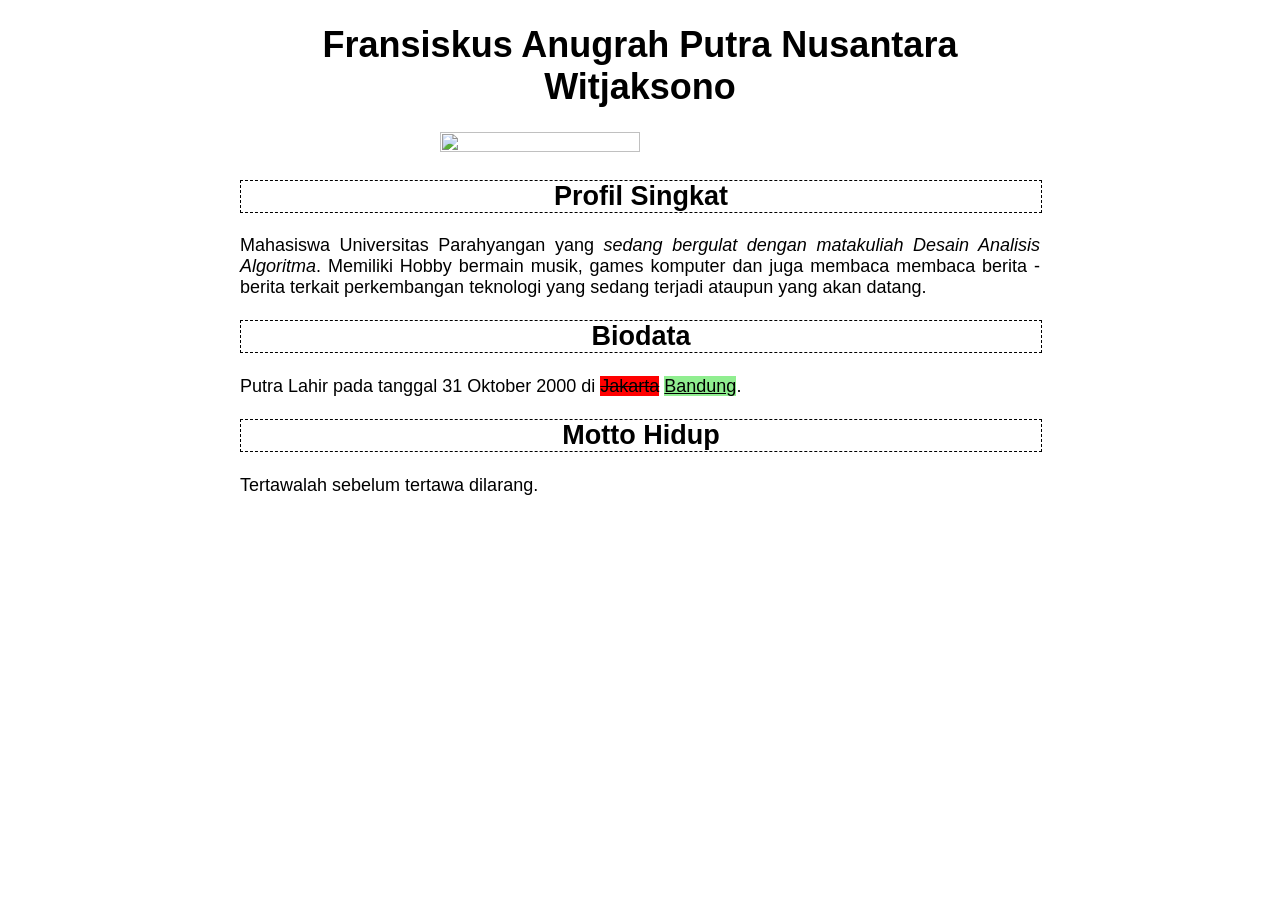
==== index.html @ 575a3894 "ganti nama file" ====
<!DOCTYPE html>
<html lang="id" dir="ltr">
    <head>
        <meta charset="utf-8">
        <meta name="viewport" content="width=device-width, initial-scale=1.0">
        <title>Fransiskus Anugrah Putra Nusantara Witjaksono</title>
        <link rel="stylesheet" href="./style.css"></link>
    </head>
    <body>
        <header>
            <h1>Fransiskus Anugrah Putra Nusantara Witjaksono</h1>
        </header>

        <main>
            <section>
                <article>
                    <img src="./w2ln7gyrn8w81 edit.png">
                    <h2>Profil Singkat</h2>
                    <p>
                        Mahasiswa Universitas Parahyangan yang <em>sedang bergulat dengan matakuliah Desain
                        Analisis Algoritma</em>. Memiliki Hobby bermain musik, games komputer dan juga membaca
                        membaca berita - berita terkait perkembangan teknologi yang sedang terjadi ataupun
                        yang akan datang.
                    </p>
                    <h2>Biodata</h2>
                    <p>
                        Putra Lahir pada tanggal 31 Oktober 2000 di <s id="salah">Jakarta</s> <u id="benar">Bandung</u>.
                    </p>
                    <h2>Motto Hidup</h2>
                    <p>Tertawalah sebelum tertawa dilarang.</p>
                </article>
            </section>
        </main>
    </html>

    

    </img>
</body>
---- style.css ----
body{
    max-width: 800px;
    margin: auto;
    font-size: large;
    font-family:'Franklin Gothic Medium', 'Arial Narrow', Arial, sans-serif
}
h1{
    text-align: center;
}
img{
    display: block;
    margin-left: auto;
    margin-right: auto;
    width: 50%;
    height: 50%;
}
h2{
    width: 100%;
    text-align: center;
    border: 1px dashed;
}
p{
    text-align: justify;
}
#salah{
    background-color: red;
}
#benar{
    background-color: lightgreen;
    font-style: initial;
}
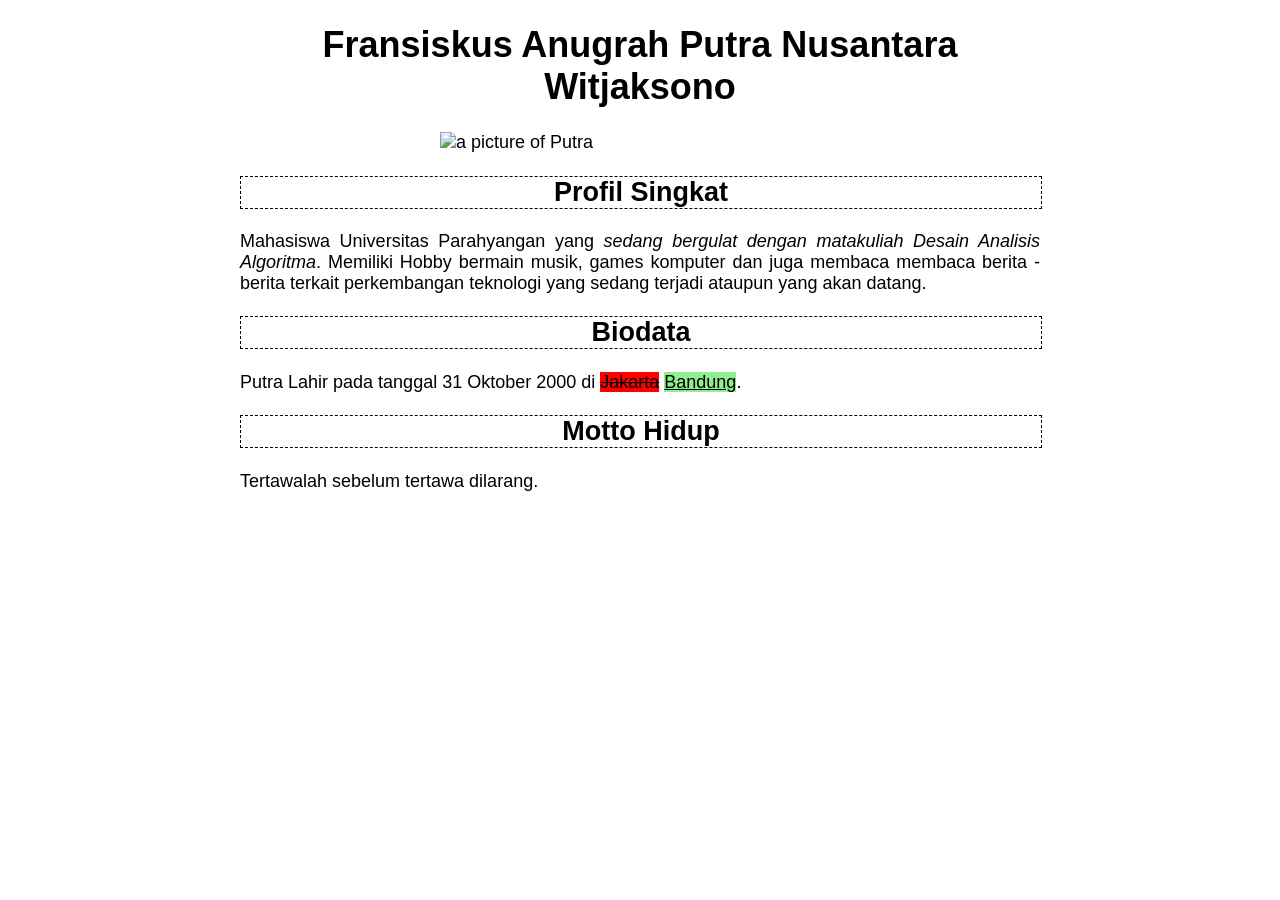
==== commit 0263e7ed: "fix 1" ====
--- a/index.html
+++ b/index.html
@@ -4,7 +4,7 @@
         <meta charset="utf-8">
         <meta name="viewport" content="width=device-width, initial-scale=1.0">
         <title>Fransiskus Anugrah Putra Nusantara Witjaksono</title>
-        <link rel="stylesheet" href="./style.css"></link>
+        <link rel="stylesheet" href="./style.css"/>
     </head>
     <body>
         <header>
@@ -13,9 +13,10 @@
 
         <main>
             <section>
+                <img src="./w2ln7gyrn8w81_edit.png" alt=" a picture of Putra"/>
+                <h2>Profil Singkat</h2>
                 <article>
-                    <img src="./w2ln7gyrn8w81 edit.png">
-                    <h2>Profil Singkat</h2>
+                    
                     <p>
                         Mahasiswa Universitas Parahyangan yang <em>sedang bergulat dengan matakuliah Desain
                         Analisis Algoritma</em>. Memiliki Hobby bermain musik, games komputer dan juga membaca
@@ -32,8 +33,4 @@
             </section>
         </main>
     </html>
-
-    
-
-    </img>
 </body>
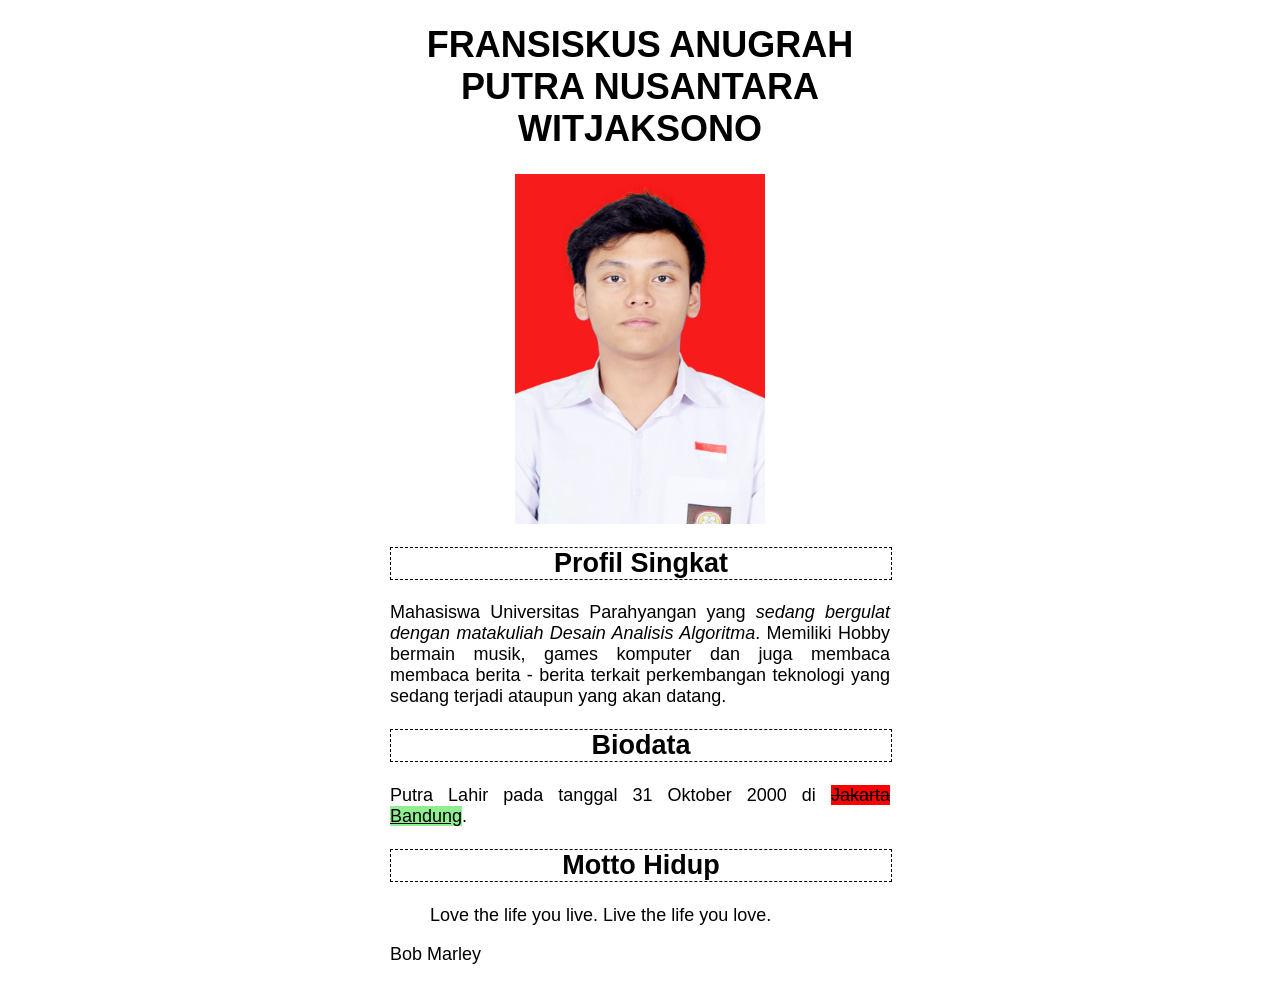
==== commit 9d87eb9a: "fix 5" ====
--- a/index.html
+++ b/index.html
@@ -3,17 +3,21 @@
     <head>
         <meta charset="utf-8">
         <meta name="viewport" content="width=device-width, initial-scale=1.0">
-        <title>Fransiskus Anugrah Putra Nusantara Witjaksono</title>
-        <link rel="stylesheet" href="./style.css"/>
+        <meta charset="UTF-8">
+        <meta name="description" content="Curicculum Vitae of Fransiskus Anugrah Putra Nusantara Witjaksono">
+        <meta property="og:title" content="Fransiskus Anugrah Putra Nusantara Witjaksono">
+        <meta name="author" content="31 Oktober 2000">
+        <title>Curicculum Vitae of Fransiskus Anugrah Putra Nusantara Witjaksono</title>
+        <link rel="stylesheet" href="./style.css">
     </head>
     <body>
         <header>
-            <h1>Fransiskus Anugrah Putra Nusantara Witjaksono</h1>
+            <h1>FRANSISKUS ANUGRAH PUTRA NUSANTARA WITJAKSONO</h1>
         </header>
 
         <main>
             <section>
-                <img src="./w2ln7gyrn8w81_edit.png" alt=" a picture of Putra"/>
+                <img src="./DSC_0261.jpeg" alt=" a picture of Putra">
                 <h2>Profil Singkat</h2>
                 <article>
                     
@@ -27,10 +31,12 @@
                     <p>
                         Putra Lahir pada tanggal 31 Oktober 2000 di <s id="salah">Jakarta</s> <u id="benar">Bandung</u>.
                     </p>
+
                     <h2>Motto Hidup</h2>
-                    <p>Tertawalah sebelum tertawa dilarang.</p>
+                    <blockquote>Love the life you live. Live the life you love.</blockquote>
+                    <p>Bob Marley</p>
                 </article>
             </section>
         </main>
-    </html>
-</body>+    </body>
+</html>
--- a/style.css
+++ b/style.css
@@ -1,5 +1,5 @@
 body{
-    max-width: 800px;
+    max-width: 500px;
     margin: auto;
     font-size: large;
     font-family:'Franklin Gothic Medium', 'Arial Narrow', Arial, sans-serif
@@ -12,7 +12,7 @@
     margin-left: auto;
     margin-right: auto;
     width: 50%;
-    height: 50%;
+    height: 350px;
 }
 h2{
     width: 100%;
@@ -28,4 +28,11 @@
 #benar{
     background-color: lightgreen;
     font-style: initial;
+}
+#motto{
+    width: 100%;
+    text-align: center;
+}
+#author{
+    margin-left: 10%;
 }
